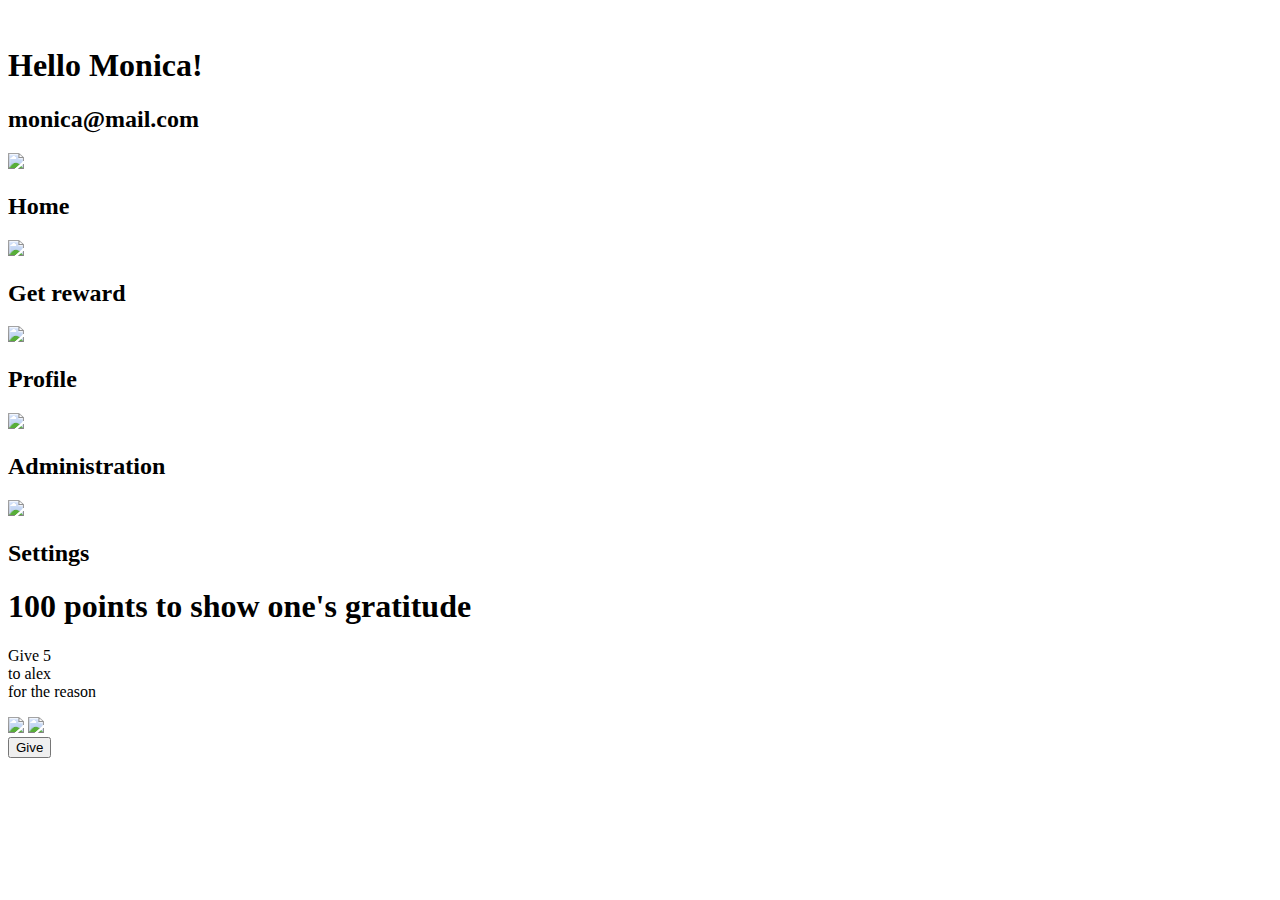
==== work.html @ e5201dca "Add files via upload" ====
<!DOCTYPE html>
<html>
<head>
	</style>
	<title></title>
	<link rel="stylesheet" type="text/css" href="styles/main.css">
	<meta charset="utf-8">
</head>
<body class="block">
	<aside class="parent-of-sidebar">
 <div class="sidebar">
 
 <img src="">
 <div class="sidebar__titles">
 <h1 class="sidebar__titles sidebar__titles__title">Hello Monica!</h1>
 <h2 class="sidebar__titles sidebar__titles__title—mini">monica@mail.com</h2>
</div>
 <div class=" sidebar__nav"> 

<div class=" sidebar__nav sidebar__nav__block">
 	<img class=" sidebar__nav sidebar__nav__block sidebar__nav__block__image" src="C:\Users\User\Desktop\workp\img\home.svg">
 	<h2 class=" sidebar__nav sidebar__nav__block sidebar__nav__block__text">Home</h2>
</div>

<div class=" sidebar__nav sidebar__nav__block">
 	<img class="sidebar__nav sidebar__nav__block sidebar__nav__block__image" src="C:\Users\User\Desktop\workp\img\reward.svg">
 	<h2 class="sidebar__nav sidebar__nav__block sidebar__nav sidebar__nav__block__text">Get reward</h2>
</div>

<div class="sidebar__nav sidebar__nav__block">
 	<img class=" sidebar__nav sidebar__nav__block sidebar__nav__block__image" src="C:\Users\User\Desktop\workp\img\profile.svg">
 	<h2 class=" sidebar__nav sidebar__nav__block sidebar__nav sidebar__nav__block__text">Profile</h2>
</div>

<div class=" sidebar__nav sidebar__nav__block">
 	<img class=" sidebar__nav sidebar__nav__block sidebar__nav__block__image" src="C:\Users\User\Desktop\workp\img\gear.svg">
 	<h2 class=" sidebar__nav sidebar__nav__block sidebar__nav sidebar__nav__block__text">Administration</h2>
</div>

<div class=" sidebar__nav sidebar__nav__block">
 	<img class=" sidebar__nav sidebar__nav__block sidebar__nav__block__image" src="C:\Users\User\Desktop\workp\img\set.svg">
 	<h2 class=" sidebar__nav sidebar__nav__block sidebar__nav__block__text">Settings</h2>
</div>
</div>
</div>
 </aside>
<section  class="parent-of-content" >
<div class="content">
		<h1 class=" content__title">100 points to show one's gratitude</h1>
		<div class=" cotent__boxes">
		<div class="box">
			<div class="firstblock">
			<p class="firstblock firstblock__text-box">
				Give 5<br>
				to alex<br>
				for the reason 					
			</p>
			<div class="firstblock firstblock__gifblock">
				<img  class=" firstblock firstblock__gifblock firstblock__gifblock__image-gif" src="C:\Users\User\Desktop\workp\img\gif.svg">
				<img class="firstblock firstblock__gifblock firstblock__gifblock__image-gif" src="C:\Users\User\Desktop\workp\img\GIF-img.svg">
			</div>
			<input class="firstblock firstblock__but" type="button" value="Give">
			</div>
		</div>
		</div>
		<div class="box-bigger"></div>
		<div class="box-biggest"></div>
		
	</div>
</section>
</body>
</html>
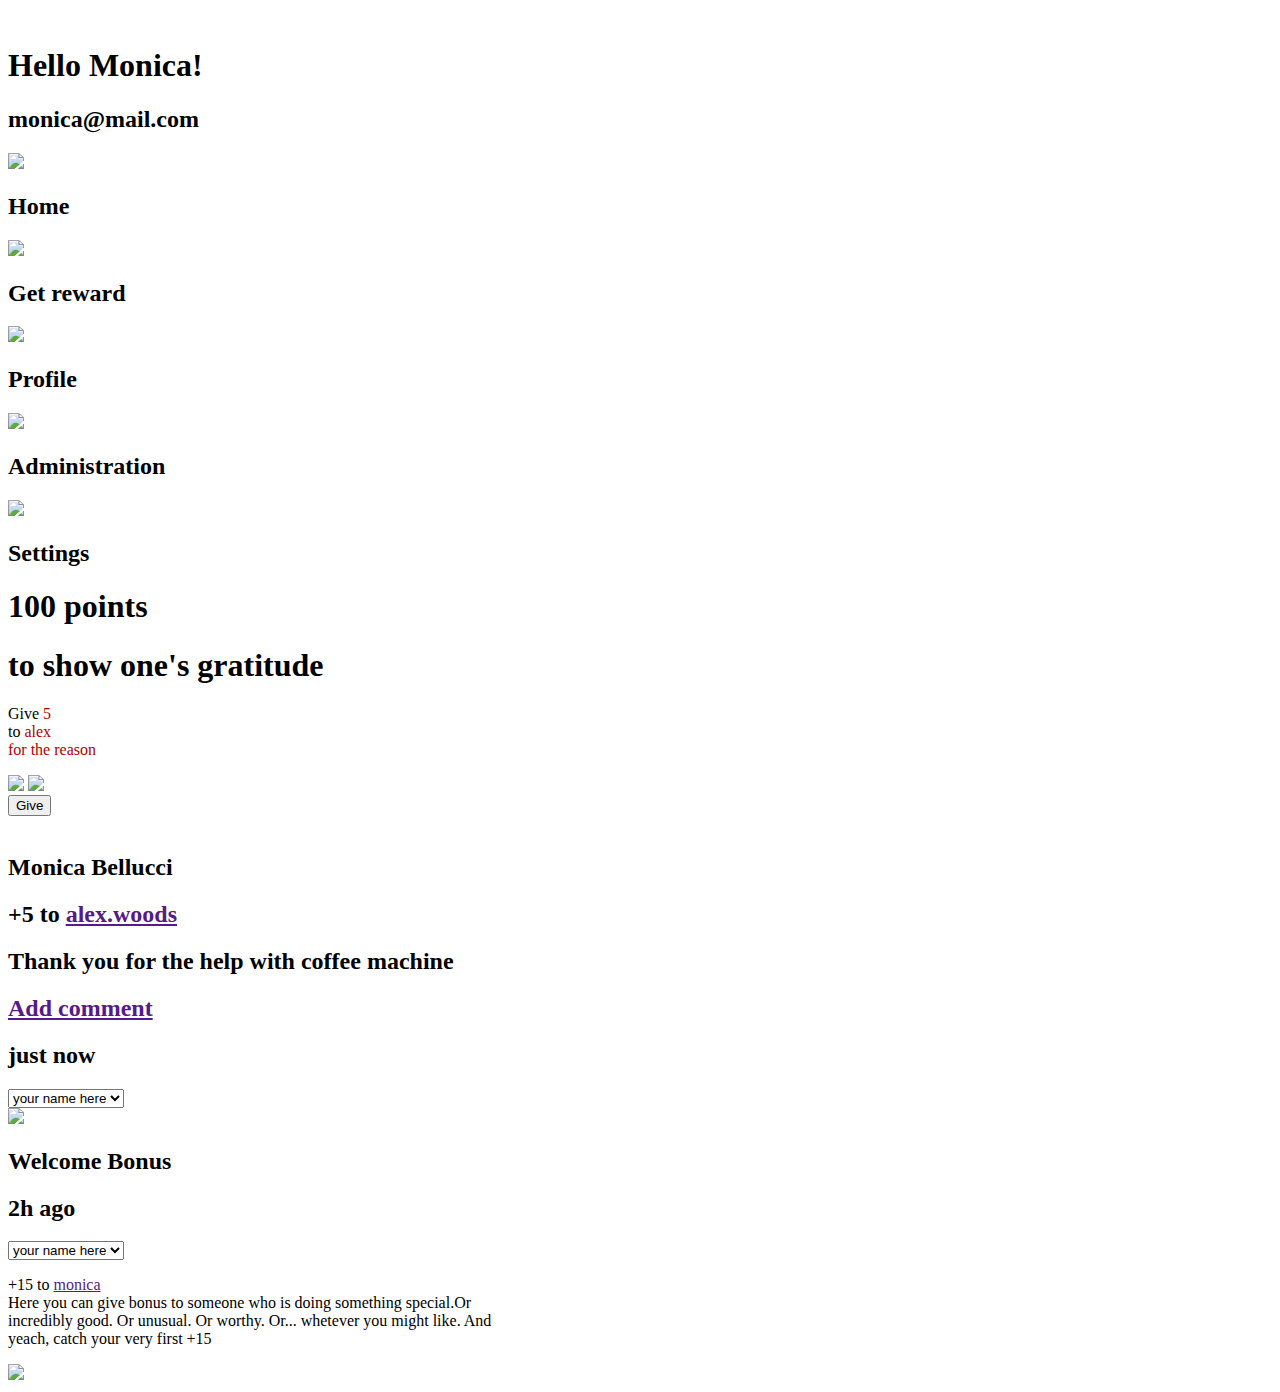
==== commit 4edb3a7d: "Add files via upload" ====
--- a/work.html
+++ b/work.html
@@ -17,55 +17,116 @@
 </div>
  <div class=" sidebar__nav"> 
 
-<div class=" sidebar__nav sidebar__nav__block">
- 	<img class=" sidebar__nav sidebar__nav__block sidebar__nav__block__image" src="C:\Users\User\Desktop\workp\img\home.svg">
- 	<h2 class=" sidebar__nav sidebar__nav__block sidebar__nav__block__text">Home</h2>
+<div class=" sidebar__nav sidebar__nav-block">
+ 	<img class=" sidebar sidebar__nav-image" src="C:\Users\User\Desktop\workp\img\home.svg">
+ 	<h2 class="sidebar sidebar__nav-text ">Home</h2>
 </div>
 
-<div class=" sidebar__nav sidebar__nav__block">
- 	<img class="sidebar__nav sidebar__nav__block sidebar__nav__block__image" src="C:\Users\User\Desktop\workp\img\reward.svg">
- 	<h2 class="sidebar__nav sidebar__nav__block sidebar__nav sidebar__nav__block__text">Get reward</h2>
+<div class=" sidebar__nav sidebar__nav-block">
+ 	<img class="sidebar sidebar__nav-image" src="C:\Users\User\Desktop\workp\img\reward.svg">
+ 	<h2 class="sidebar sidebar__nav-text ">Get reward</h2>
 </div>
 
-<div class="sidebar__nav sidebar__nav__block">
- 	<img class=" sidebar__nav sidebar__nav__block sidebar__nav__block__image" src="C:\Users\User\Desktop\workp\img\profile.svg">
- 	<h2 class=" sidebar__nav sidebar__nav__block sidebar__nav sidebar__nav__block__text">Profile</h2>
+<div class="sidebar__nav sidebar__nav-block">
+ 	<img class=" sidebar sidebar__nav-image" src="C:\Users\User\Desktop\workp\img\profile.svg">
+ 	<h2 class=" sidebar sidebar__nav-text ">Profile</h2>
 </div>
 
-<div class=" sidebar__nav sidebar__nav__block">
- 	<img class=" sidebar__nav sidebar__nav__block sidebar__nav__block__image" src="C:\Users\User\Desktop\workp\img\gear.svg">
- 	<h2 class=" sidebar__nav sidebar__nav__block sidebar__nav sidebar__nav__block__text">Administration</h2>
+<div class=" sidebar__nav sidebar__nav-block">
+ 	<img class="sidebar sidebar__nav-image" src="C:\Users\User\Desktop\workp\img\gear.svg">
+ 	<h2 class=" sidebar sidebar__nav-text ">Administration</h2>
 </div>
 
-<div class=" sidebar__nav sidebar__nav__block">
- 	<img class=" sidebar__nav sidebar__nav__block sidebar__nav__block__image" src="C:\Users\User\Desktop\workp\img\set.svg">
- 	<h2 class=" sidebar__nav sidebar__nav__block sidebar__nav__block__text">Settings</h2>
+<div class=" sidebar__nav sidebar__nav-block">
+ 	<img class=" sidebar sidebar__nav-image" src="C:\Users\User\Desktop\workp\img\set.svg">
+ 	<h2 class=" sidebar sidebar__nav-text ">Settings</h2>
 </div>
 </div>
 </div>
  </aside>
 <section  class="parent-of-content" >
 <div class="content">
-		<h1 class=" content__title">100 points to show one's gratitude</h1>
+		<div class="content__titles"><h1 class=" content__titles-bold ">100 points</h1> <h1 class="content__titles-normal"> to show one's gratitude</h1></div>
 		<div class=" cotent__boxes">
 		<div class="box">
-			<div class="firstblock">
-			<p class="firstblock firstblock__text-box">
-				Give 5<br>
-				to alex<br>
-				for the reason 					
+			<div class="first-wrap">
+<div class="wrap-text">
+			<p class=" firstblock-text">
+				Give<font color="rgb(0, 0, 0, 0.32)"> 5</font>  <br>
+				to <font color="rgb(0, 0, 0, 0.32)">alex</font><br>
+				 <font  color="rgb(0, 0, 0, 0.32)">for the reason</font> 					
 			</p>
-			<div class="firstblock firstblock__gifblock">
-				<img  class=" firstblock firstblock__gifblock firstblock__gifblock__image-gif" src="C:\Users\User\Desktop\workp\img\gif.svg">
-				<img class="firstblock firstblock__gifblock firstblock__gifblock__image-gif" src="C:\Users\User\Desktop\workp\img\GIF-img.svg">
+			<div class="gif-block">
+				<img  class=" gif-image" src="C:\Users\User\Desktop\workp\img\gif.svg">
+				<img class=" gif-image-gif"  src="C:\Users\User\Desktop\workp\img\GIF-img.svg">
 			</div>
-			<input class="firstblock firstblock__but" type="button" value="Give">
+</div>
+			<div class=wrap-button>
+			<input class="but" type="button" value="Give">
+		</div>
+		</div>
+		</div>
+		
+		<div class="box-bigger">
+			<div class="second-wrap-of-box">
+<div class="parent-of-2ndtext">
+			<div class="profiletitle">
+				<img class="profiletitle profiletitle-image-circle" src="">
+				<h2 class="profiletitle profiletitle-name"> Monica Bellucci</h2>
+			</div>
+	<div class="wrap-of-text">
+		<div class="second-block-text">
+			<h2 class="second-block-text second-block-text-1st">+5 to <a class="second-block-text second-block-text second-block-text-1st second-block-text second-block-text-1st-link " href="">alex.woods</a> </h2>
+			<h2 class="second-block-text second-block-text-2nd">Thank you for the help with coffee machine</h2>
+			<h2 class="second-block-text second-block-text-3rd"><a class="second-block-text second-block-text second-block-text-3rd second-block-text second-block-text-3rd-link" href="">Add comment</a></h2>
+		</div>
+	</div>
+</div>
+<div class="parent-of-options-and-conditions">
+	<h2 class="condition">just now</h2>
+	<select class="option">
+		<option disabled="...">***</option>
+		<option>your name here</option>
+		<option>your name here</option>
+		<option>your name here</option>
+
+	</select>
+</div>
 			</div>
 		</div>
+		<div class="box-biggest">
+
+		<div class="wrap-third-block">
+			
+
+			<div class="third-content">
+			<div class="thirdbox-title">
+					<img class="third-image"src="C:\Users\User\Desktop\workp\img\bonus.svg">
+				<h2 class="third-title">Welcome Bonus</h2>
+			</div>
+		<div class="parent-of-options-and-conditions">
+	<h2 class="condition">2h ago</h2>
+	<select class="option">
+		<option>your name here</option>
+		<option>your name here</option>
+		<option>your name here</option>
+	</select>
+</div>
+</div>
+
+	
+<div class="third-text" >
+	
+	<p class="third-text-style">+15 to <a class="third-text-link" href="">monica</a><br>
+		Here you can give bonus to someone who is doing something special.Or<br>
+		incredibly good. Or unusual. Or worthy. Or... whetever you might like. And<br>
+		yeach, catch your very first +15
+		
+
+	</p>
+<img class="man-image" src="C:\Users\User\Desktop\workp\img\man.png">
+</div>
 		</div>
-		<div class="box-bigger"></div>
-		<div class="box-biggest"></div>
-		
 	</div>
 </section>
 </body>
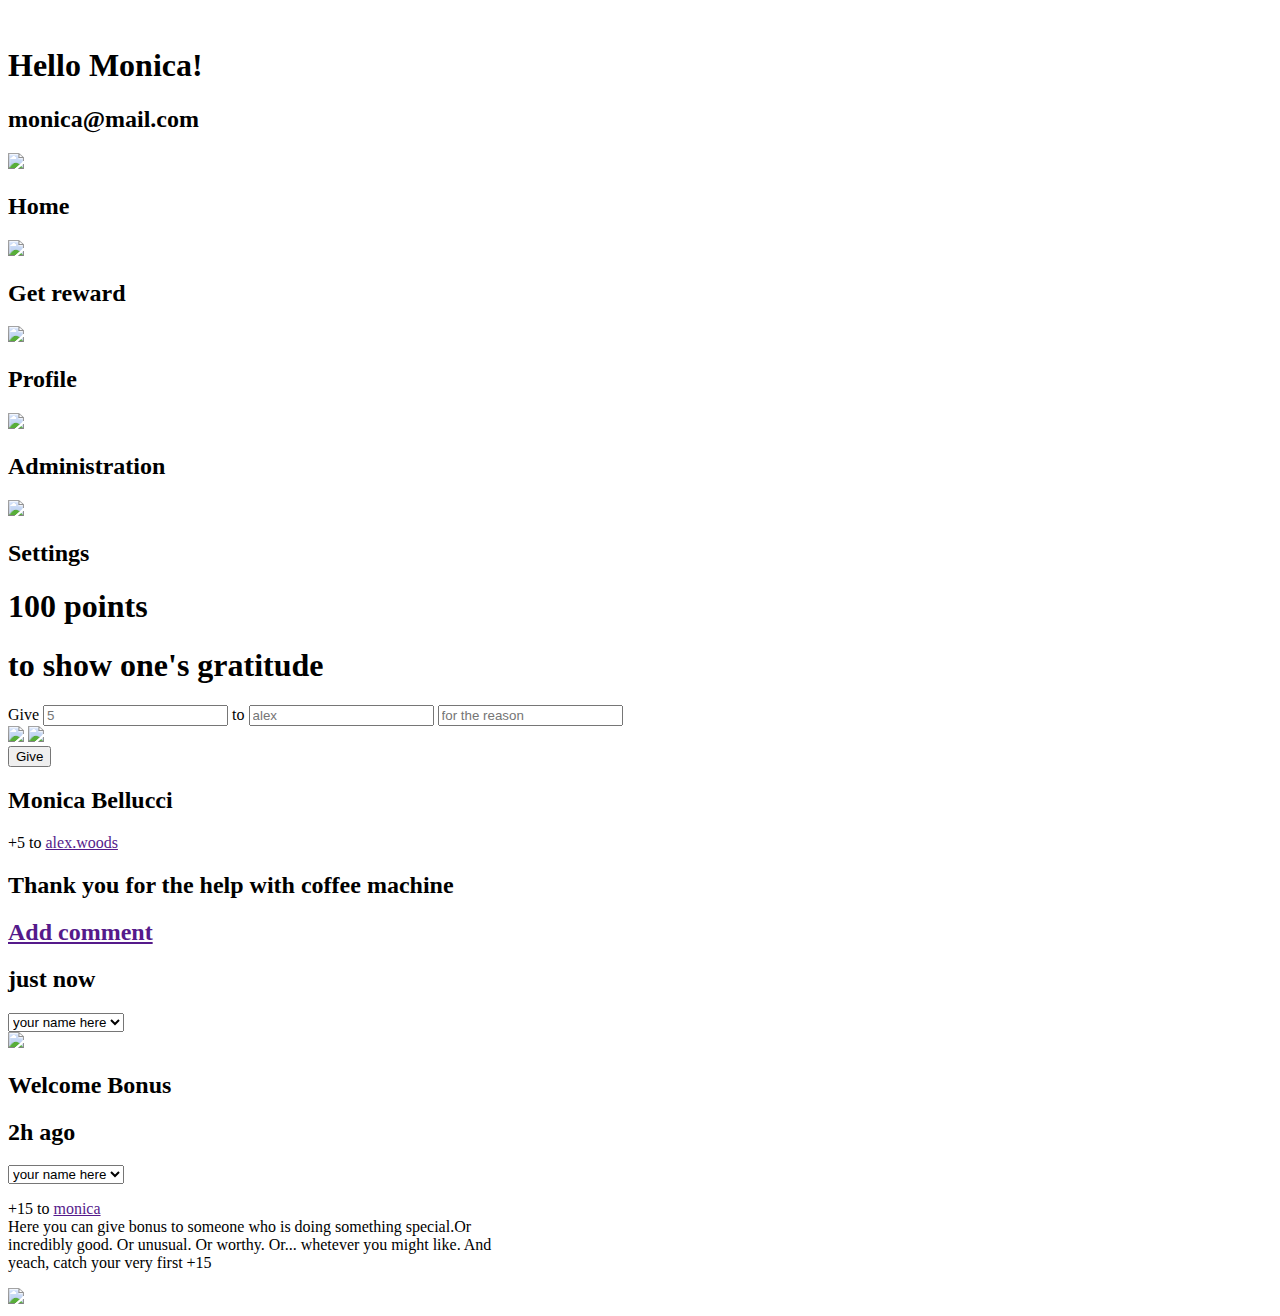
==== commit 2c357b1c: "Add files via upload" ====
--- a/work.html
+++ b/work.html
@@ -51,11 +51,11 @@
 		<div class="box">
 			<div class="first-wrap">
 <div class="wrap-text">
-			<p class=" firstblock-text">
-				Give<font color="rgb(0, 0, 0, 0.32)"> 5</font>  <br>
-				to <font color="rgb(0, 0, 0, 0.32)">alex</font><br>
-				 <font  color="rgb(0, 0, 0, 0.32)">for the reason</font> 					
-			</p>
+			<div class=" firstblock-text">
+				<label class="text-int">Give <input class="text-int__point" type="text" placeholder="5"></label>
+				<label class="text-int">to <input class="text-int__point" type="text" placeholder="alex"></label>
+				<label class="text-int"><input  class="text-int__point" type="text" placeholder="for the reason"></label>				
+			</div>
 			<div class="gif-block">
 				<img  class=" gif-image" src="C:\Users\User\Desktop\workp\img\gif.svg">
 				<img class=" gif-image-gif"  src="C:\Users\User\Desktop\workp\img\GIF-img.svg">
@@ -71,18 +71,18 @@
 			<div class="second-wrap-of-box">
 <div class="parent-of-2ndtext">
 			<div class="profiletitle">
-				<img class="profiletitle profiletitle-image-circle" src="">
+	<div class="profiletitle profiletitle-image-circle"></div>
 				<h2 class="profiletitle profiletitle-name"> Monica Bellucci</h2>
 			</div>
 	<div class="wrap-of-text">
 		<div class="second-block-text">
-			<h2 class="second-block-text second-block-text-1st">+5 to <a class="second-block-text second-block-text second-block-text-1st second-block-text second-block-text-1st-link " href="">alex.woods</a> </h2>
+			<label class="second-block-text second-block-text-1st">+5 <label class="second-block-text second-block-text-1st-normal">to  </label><a class="second-block-text second-block-text second-block-text-1st second-block-text second-block-text-1st-link " href="">alex.woods</a> </label>
 			<h2 class="second-block-text second-block-text-2nd">Thank you for the help with coffee machine</h2>
 			<h2 class="second-block-text second-block-text-3rd"><a class="second-block-text second-block-text second-block-text-3rd second-block-text second-block-text-3rd-link" href="">Add comment</a></h2>
 		</div>
 	</div>
 </div>
-<div class="parent-of-options-and-conditions">
+<form class="parent-of-options-and-conditions">
 	<h2 class="condition">just now</h2>
 	<select class="option">
 		<option disabled="...">***</option>
@@ -91,7 +91,7 @@
 		<option>your name here</option>
 
 	</select>
-</div>
+</form>
 			</div>
 		</div>
 		<div class="box-biggest">
